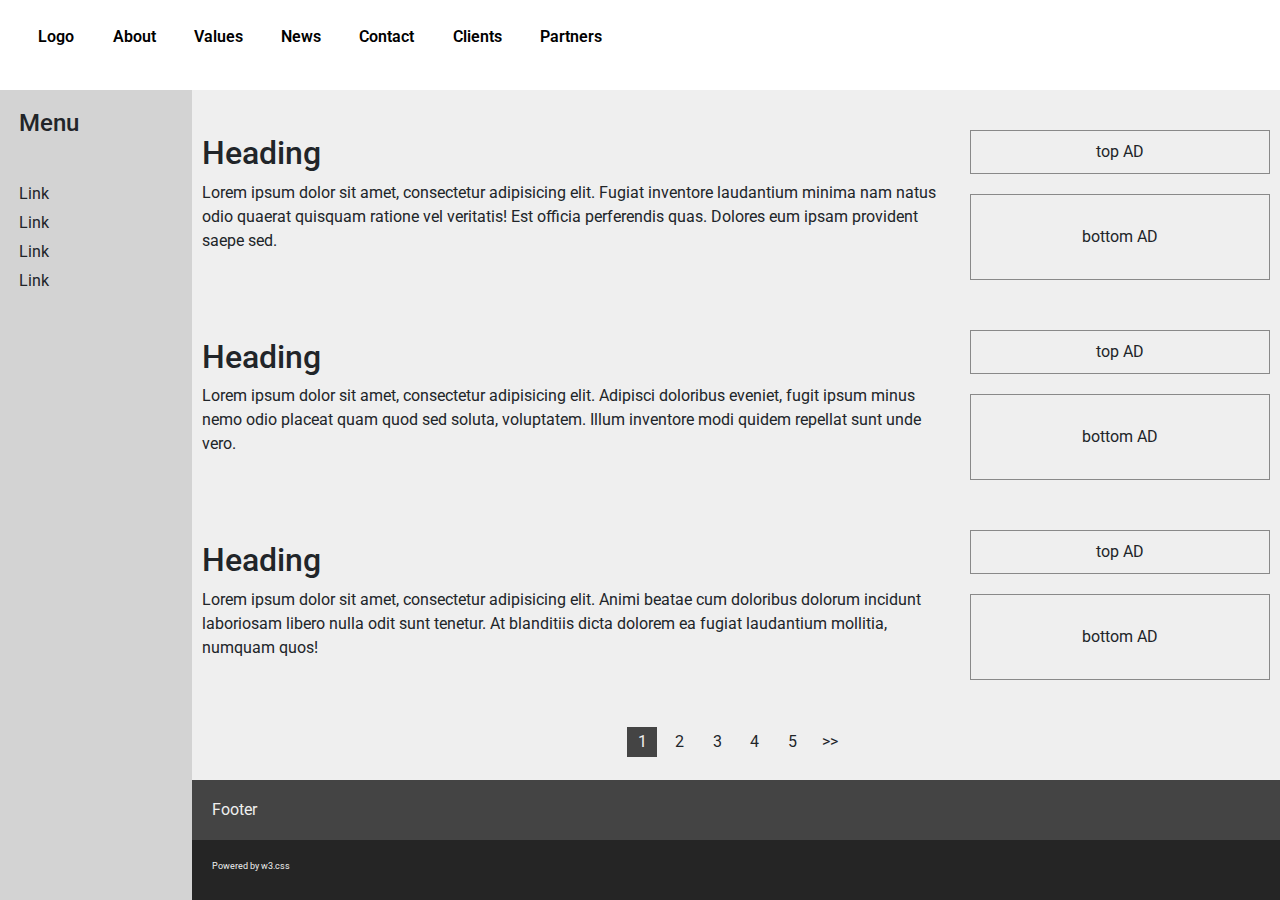
==== dashboard.html @ dadfd78e "dashboard css amber" ====
<html lang="en">
<head>
  <meta charset="UTF-8">
  <meta name="viewport" content="width=device-width, initial-scale=1.0">
  <meta http-equiv="X-UA-Compatible" content="ie=edge">
  <link rel="stylesheet" href="./css/dashboard.css">
  <link rel="stylesheet" href="https://stackpath.bootstrapcdn.com/bootstrap/4.3.1/css/bootstrap.min.css" integrity="sha384-ggOyR0iXCbMQv3Xipma34MD+dH/1fQ784/j6cY/iJTQUOhcWr7x9JvoRxT2MZw1T" crossorigin="anonymous">
  <title>DashBoard</title>
</head>
<body>
    <div id="grid-wrapper">
        <div class="nav item">
            <ul class="navUL">
                <li>Logo</li>
                <li>About</li>
                <li>Values</li>
                <li>News</li>
                <li>Contact</li>
                <li>Clients</li>
                <li>Partners</li>
            </ul>
        </div>
        <div class="aside item">
            <div id="asideBox">
                <h4 class="asideBoxItem1">Menu</h4>
                <ul class="asideUL asideBoxItem2">
                    <li>Link</li>
                    <li>Link</li>
                    <li>Link</li>
                    <li>Link</li>
                </ul>
            </div>
        </div>
        <div class="main item">
            <section class="mainItem item1">
                <h2>Heading</h2>
                <p>Lorem ipsum dolor sit amet, consectetur adipisicing elit. Fugiat inventore laudantium minima nam natus odio quaerat quisquam ratione vel veritatis! Est officia perferendis quas. Dolores eum ipsam provident saepe sed.</p>
            </section>
            <section class="mainItem item2">
                <h2>Heading</h2>
                <p>Lorem ipsum dolor sit amet, consectetur adipisicing elit. Adipisci doloribus eveniet, fugit ipsum minus nemo odio placeat quam quod sed soluta, voluptatem. Illum inventore modi quidem repellat sunt unde vero.</p>
            </section>
            <section class="mainItem item3">
                <h2>Heading</h2>
                <p>Lorem ipsum dolor sit amet, consectetur adipisicing elit. Animi beatae cum doloribus dolorum incidunt laboriosam libero nulla odit sunt tenetur. At blanditiis dicta dolorem ea fugiat laudantium mollitia, numquam quos!</p>
            </section>
        </div>
        <div class="sidebar item">
            <section class="sectionItem sectionItem1">
            <div class="ad topAd">
                top AD
            </div>
            <div class="ad bottomAd">
                bottom AD
            </div>
        </section>
            <section class="sectionItem sectionItem2">
                <div class="ad topAd">
                    top AD
                </div>
                <div class="ad bottomAd">
                    bottom AD
                </div>
            </section>
            <section class="sectionItem sectionItem3">
                <div class="ad topAd">
                    top AD
                </div>
                <div class="ad bottomAd">
                    bottom AD
                </div>
            </section>
        </div>
        <div class="footerNav item">
            <ul class="footerNavUL">
                <li>1</li>
                <li>2</li>
                <li>3</li>
                <li>4</li>
                <li>5</li>
                <li>>></li>
            </ul>
        </div>
        <div class="footer1 item">Footer</div>
        <div class="footer2 item">
            Powered by
            <a href="#">w3.css</a>
        </div>
    </div>
  <script src="./js/dashboard.js"></script>
</body>
</html>
---- css/dashboard.css ----
@import url('https://fonts.googleapis.com/css?family=Roboto&display=swap');
*, *:before, *:after {
  margin: 0;
  padding: 0;
  box-sizing: border-box;
  font-family: 'Roboto', sans-serif;
}
ul {
  list-style: none;
}
#grid-wrapper {
  width: 100vw;
  height: 100vh;
  display: grid;
  grid-template: 10% 70% repeat(3, calc(20% / 3)) / 15% 60% 25%;
}
.nav {
  grid-area: 1 / 1 / span 1 / -1;
  /* background: #444; */
  color: black;
  font-weight: 600;
  display: flex;
}
.navUL {
  width: 50%;
  display: flex;
  justify-content: space-evenly;
  align-items: center;
}
.aside {
  grid-area: 2 / 1 / -1 / span 1;
  background: lightgrey;
}
#asideBox {
  width: 50%;
  height: 30%;
  padding: 10%;
  display: flex;
  flex-direction: column;
  justify-content: space-between;
}
.asideBoxItem1 {
  flex: 1
}
.asideBoxItem2 {
  flex: 2
}
.asideUL {
  display: flex;
  flex-direction: column;
  justify-content: space-evenly;
}
.main {
  grid-area: 2 / 2 / span 1 / span 1;
  display: flex;
  flex-direction: column;
  justify-content: space-evenly;
  background: #efefef;
  padding: 10px
}
.mainItem {
  margin: auto;
}
.sidebar {
  grid-area: 2 / 3 / span 1 / -1;
  background: #efefef;
  display: flex;
  flex-direction: column;
  justify-content: space-evenly;
  align-items: center;
}
.sidebar > section {
  display: flex;
  flex-direction: column;
  justify-content: space-between;
  height: calc((100% / 3) - 40px);
  width: 100%;

}
.ad {
  margin: 10px;
  width: calc(100% - 20px);
  display: flex;
  justify-content: center;
  align-items: center;
  border: 1px solid rgba(68, 68, 68, 0.6);

}
.topAd {
  flex: 1;
  align-self: flex-start;

}
.bottomAd {
  flex: 2;

}
.footerNav {
  grid-area: 3 / 2 / span 1 / -1;
  background: #efefef;
  display: flex;
  justify-content: center;
  align-items: center;
}
.footerNavUL {
  display: inline-flex;
  justify-content: space-between;
  width: 20%;
  align-content: space-between;
}
.footerNavUL > li {
  height: 30px;
  width: 30px;
  display: flex;
  justify-content: center;
  align-items: center;
}
.footerNavUL > li:nth-of-type(1) {
  background: #444;
  color: #efefef
}
.footer1 {
  grid-area: 4 / 2 / span 1 / -1;
  display: flex;
  align-items: center;
  padding: 20px;
  background:#444;
  color: #efefef

}
.footer2 {
  grid-area: 5 / 2 / -1 / -1;
  background: #252525;
  color: #efefef;
  font-size: xx-small;
  padding: 20px
}
.footer2 > a {
  color: #efefef
}
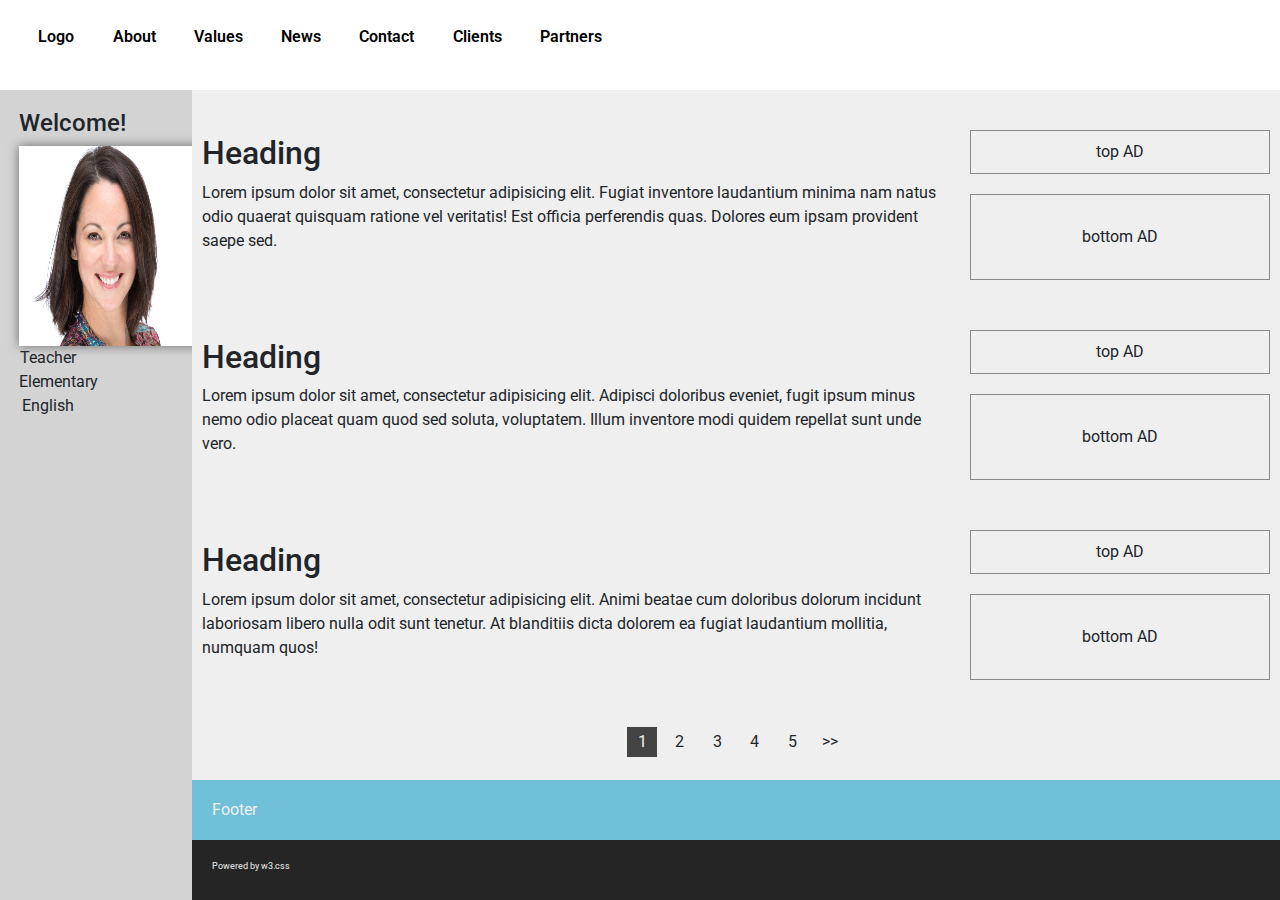
==== commit 80844d02: "incorporating the blue color" ====
--- a/dashboard.html
+++ b/dashboard.html
@@ -22,12 +22,15 @@
         </div>
         <div class="aside item">
             <div id="asideBox">
-                <h4 class="asideBoxItem1">Menu</h4>
+                <h4 class="asideBoxItem1">Welcome!</h4>
                 <ul class="asideUL asideBoxItem2">
-                    <li>Link</li>
-                    <li>Link</li>
-                    <li>Link</li>
-                    <li>Link</li>
+                    <li>
+                        <img src="./img/teacher.jpg" alt="profilePic"
+                        id="profileImg">
+                    </li>
+                    <li>Teacher</li>
+                    <li>Elementary</li>
+                    <li>English</li>
                 </ul>
             </div>
         </div>
--- a/css/dashboard.css
+++ b/css/dashboard.css
@@ -49,6 +49,7 @@
   display: flex;
   flex-direction: column;
   justify-content: space-evenly;
+  text-align: center
 }
 .main {
   grid-area: 2 / 2 / span 1 / span 1;
@@ -124,7 +125,7 @@
   display: flex;
   align-items: center;
   padding: 20px;
-  background:#444;
+  background:#6FC0D8;
   color: #efefef
 
 }
@@ -137,4 +138,17 @@
 }
 .footer2 > a {
   color: #efefef
+}
+#profileImg {
+  width: 200px;
+  height: 200px;
+  -webkit-box-shadow:0 0 10px rgba(0, 0, 0, 0.5);
+	-moz-box-shadow:0 0 10px rgba(0, 0, 0, 0.5);
+	box-shadow:0 0 10px rgba(0, 0, 0, 0.5);
+}
+@media (max-width: 1000px) {
+  #profileImg {
+    width: 100px;
+    height: 100px;
+  }
 }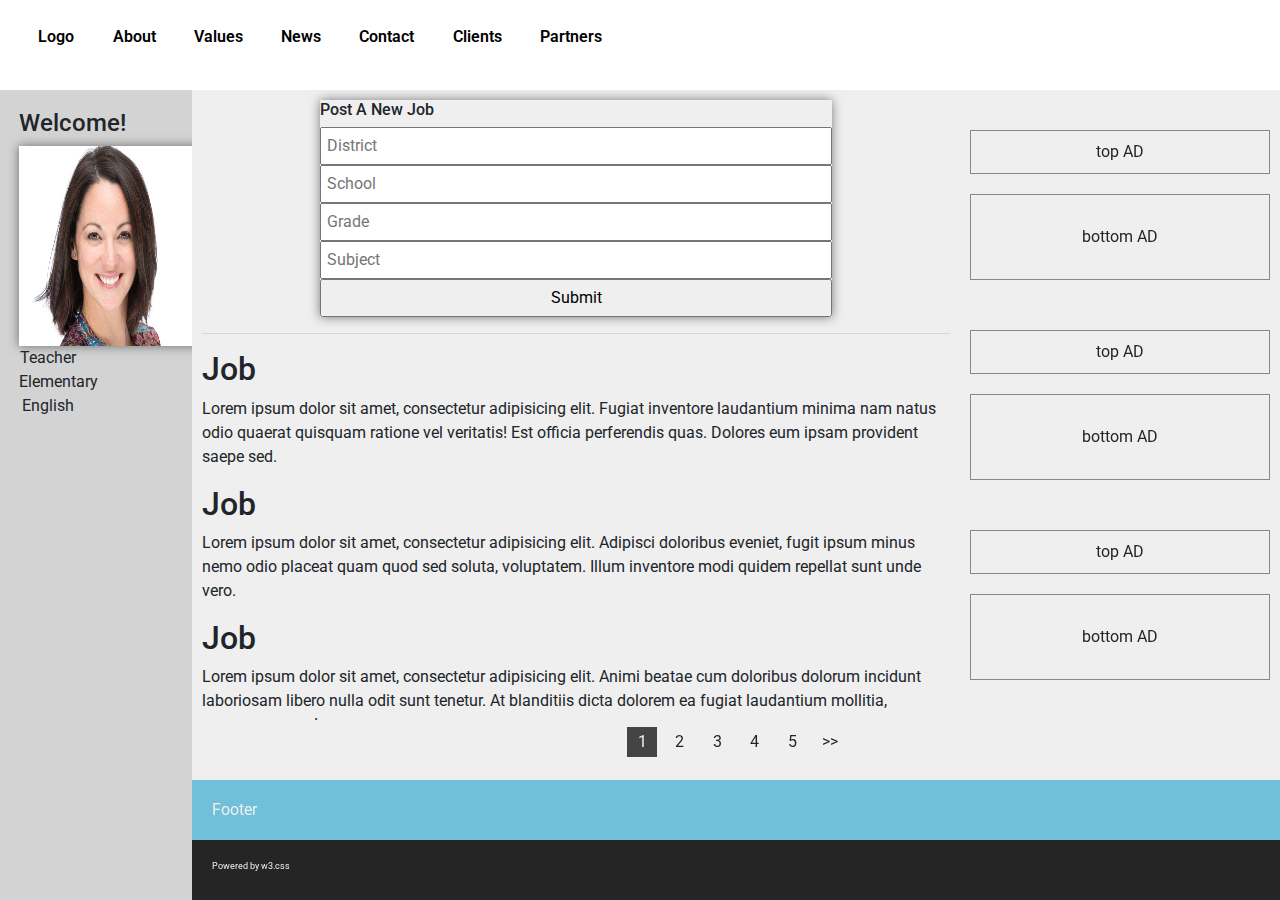
==== commit 1ef293f5: "form amber" ====
--- a/dashboard.html
+++ b/dashboard.html
@@ -35,16 +35,31 @@
             </div>
         </div>
         <div class="main item">
+            <section class="mainItem item0">
+                <form action="/jobs" method="POST" id="sectionForm">
+                    <h6>Post A New Job</h6>
+                <input type="text" name="district" id="district"
+                placeholder="District">
+                <input type="text" name="school" id="school"
+                placeholder="School">
+                <input type="text" name="grade" id="grade"
+                placeholder="Grade">
+                <input type="text" name="subject" id="subject"
+                placeholder="Subject" >
+                <input type="submit">
+                </form>
+            </section>
+            <hr>
             <section class="mainItem item1">
-                <h2>Heading</h2>
+                <h2>Job</h2>
                 <p>Lorem ipsum dolor sit amet, consectetur adipisicing elit. Fugiat inventore laudantium minima nam natus odio quaerat quisquam ratione vel veritatis! Est officia perferendis quas. Dolores eum ipsam provident saepe sed.</p>
             </section>
             <section class="mainItem item2">
-                <h2>Heading</h2>
+                <h2>Job</h2>
                 <p>Lorem ipsum dolor sit amet, consectetur adipisicing elit. Adipisci doloribus eveniet, fugit ipsum minus nemo odio placeat quam quod sed soluta, voluptatem. Illum inventore modi quidem repellat sunt unde vero.</p>
             </section>
             <section class="mainItem item3">
-                <h2>Heading</h2>
+                <h2>Job</h2>
                 <p>Lorem ipsum dolor sit amet, consectetur adipisicing elit. Animi beatae cum doloribus dolorum incidunt laboriosam libero nulla odit sunt tenetur. At blanditiis dicta dolorem ea fugiat laudantium mollitia, numquam quos!</p>
             </section>
         </div>
--- a/css/dashboard.css
+++ b/css/dashboard.css
@@ -57,10 +57,30 @@
   flex-direction: column;
   justify-content: space-evenly;
   background: #efefef;
-  padding: 10px
+  padding: 10px;
+  overflow: scroll;
+  
 }
 .mainItem {
   margin: auto;
+}
+#profileImg {
+  width: 200px;
+  height: 200px;
+  -webkit-box-shadow:0 0 10px rgba(0, 0, 0, 0.5);
+	-moz-box-shadow:0 0 10px rgba(0, 0, 0, 0.5);
+	box-shadow:0 0 10px rgba(0, 0, 0, 0.5);
+}
+#sectionForm {
+  display: flex;
+  flex-direction: column;
+  -webkit-box-shadow:0 0 10px rgba(0, 0, 0, 0.5);
+	-moz-box-shadow:0 0 10px rgba(0, 0, 0, 0.5);
+  box-shadow:0 0 10px rgba(0, 0, 0, 0.5);
+  width: 40vw
+}
+input {
+  padding: 5px
 }
 .sidebar {
   grid-area: 2 / 3 / span 1 / -1;
@@ -139,13 +159,7 @@
 .footer2 > a {
   color: #efefef
 }
-#profileImg {
-  width: 200px;
-  height: 200px;
-  -webkit-box-shadow:0 0 10px rgba(0, 0, 0, 0.5);
-	-moz-box-shadow:0 0 10px rgba(0, 0, 0, 0.5);
-	box-shadow:0 0 10px rgba(0, 0, 0, 0.5);
-}
+
 @media (max-width: 1000px) {
   #profileImg {
     width: 100px;
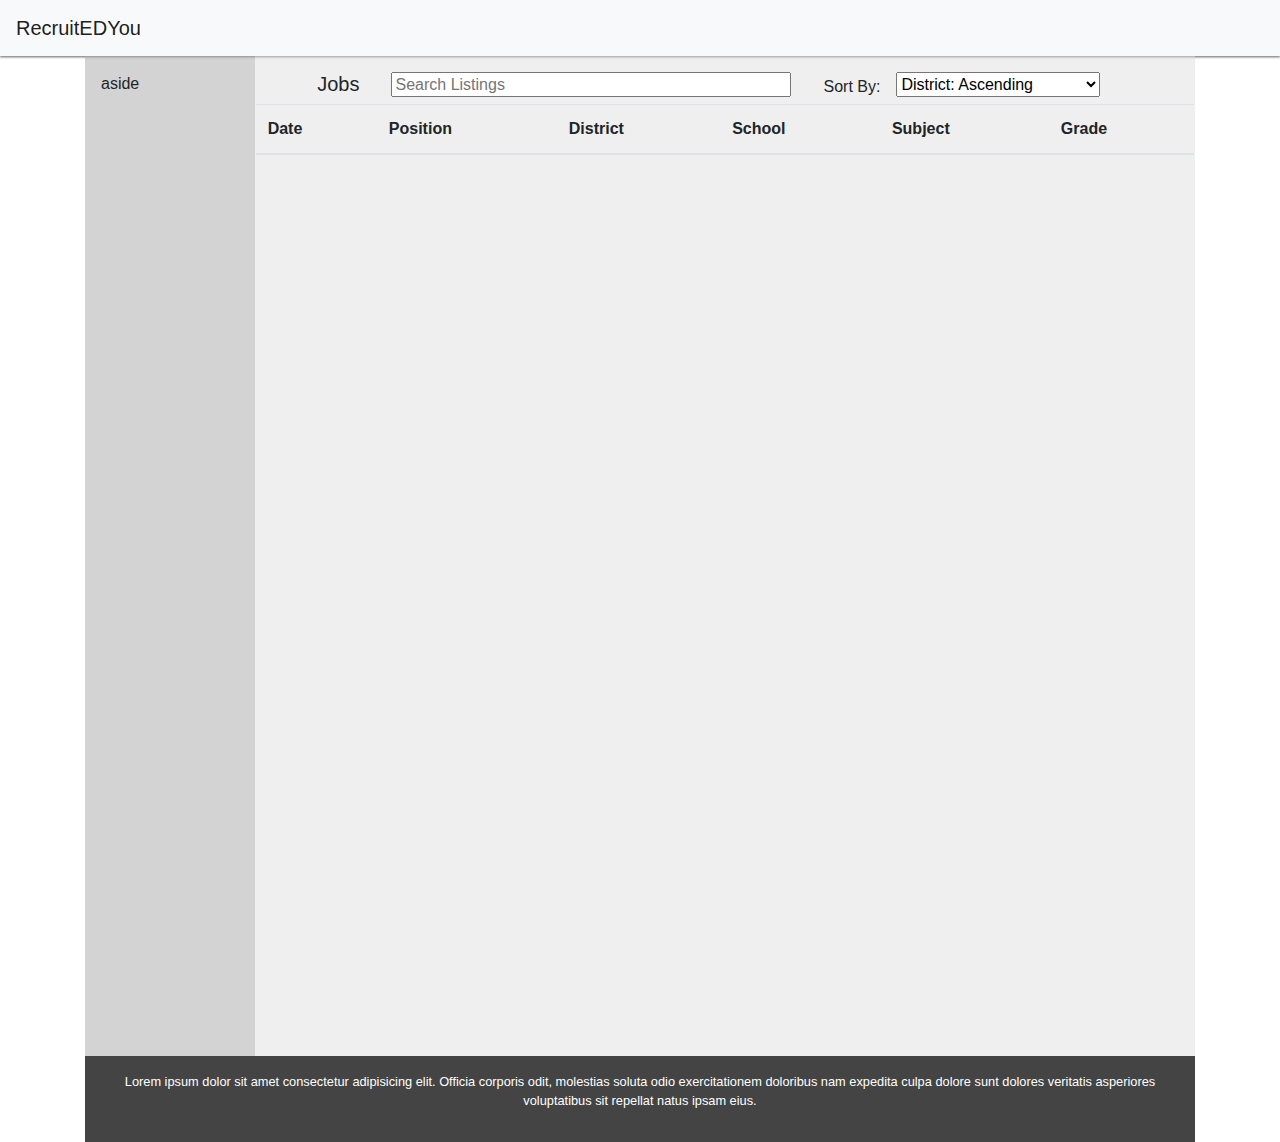
==== commit 113a576d: "Copied dashboard from backend to front end." ====
--- a/dashboard.html
+++ b/dashboard.html
@@ -1,110 +1,106 @@
+<!DOCTYPE html>
 <html lang="en">
-<head>
-  <meta charset="UTF-8">
-  <meta name="viewport" content="width=device-width, initial-scale=1.0">
-  <meta http-equiv="X-UA-Compatible" content="ie=edge">
-  <link rel="stylesheet" href="./css/dashboard.css">
-  <link rel="stylesheet" href="https://stackpath.bootstrapcdn.com/bootstrap/4.3.1/css/bootstrap.min.css" integrity="sha384-ggOyR0iXCbMQv3Xipma34MD+dH/1fQ784/j6cY/iJTQUOhcWr7x9JvoRxT2MZw1T" crossorigin="anonymous">
-  <title>DashBoard</title>
-</head>
-<body>
-    <div id="grid-wrapper">
-        <div class="nav item">
-            <ul class="navUL">
-                <li>Logo</li>
-                <li>About</li>
-                <li>Values</li>
-                <li>News</li>
-                <li>Contact</li>
-                <li>Clients</li>
-                <li>Partners</li>
-            </ul>
+  <head>
+    <!-- Required Meta Tags -->
+    <meta charset="UTF-8">
+    <meta name="description" content="">
+    <meta name="viewport" content="width=device-width, initial-scale=1, shrink-to-fit=no">
+    <meta name="keywords" content="">
+    <meta name="author" content="Yael Brown">
+    <meta name="copyright" content="">
+
+    <!-- Bootstrap CSS -->
+    <link rel="stylesheet" href="https://stackpath.bootstrapcdn.com/bootstrap/4.3.1/css/bootstrap.min.css" integrity="sha384-ggOyR0iXCbMQv3Xipma34MD+dH/1fQ784/j6cY/iJTQUOhcWr7x9JvoRxT2MZw1T" crossorigin="anonymous">
+
+    <!-- CSS -->
+    <link rel="stylesheet" href="./css/style.css">
+    <link rel="stylesheet" href="./css/dashboard.css">
+
+    <!-- Font Awesome -->
+    <link rel="stylesheet" href="https://use.fontawesome.com/releases/v5.8.1/css/all.css" integrity="sha384-50oBUHEmvpQ+1lW4y57PTFmhCaXp0ML5d60M1M7uH2+nqUivzIebhndOJK28anvf" crossorigin="anonymous">
+
+    <title> </title>
+  </head>
+  <body>
+    <!-- Nav Section -->
+    <nav>
+      <nav class="navbar navbar-expand-lg navbar-light bg-light">
+        <a class="navbar-brand" href="#">RecruitEDYou</a>
+        <button class="navbar-toggler" type="button" data-toggle="collapse" data-target="#navbarSupportedContent" aria-controls="navbarSupportedContent" aria-expanded="false" aria-label="Toggle navigation">
+          <span class="navbar-toggler-icon"></span>
+        </button>
+
+        <div class="collapse navbar-collapse" id="navbarSupportedContent">
+          <ul class="navbar-nav mr-auto"></ul>
         </div>
-        <div class="aside item">
-            <div id="asideBox">
-                <h4 class="asideBoxItem1">Welcome!</h4>
-                <ul class="asideUL asideBoxItem2">
-                    <li>
-                        <img src="./img/teacher.jpg" alt="profilePic"
-                        id="profileImg">
-                    </li>
-                    <li>Teacher</li>
-                    <li>Elementary</li>
-                    <li>English</li>
-                </ul>
+      </nav>
+    </nav>
+
+    <div class="container">
+      <div class="wrapper">
+        <aside>
+          aside
+        </aside>
+
+        <main>
+          <div class="main-wrapper">
+
+            <div class="row">
+              <div class="main-sort-bar">
+                <h5 id="listingType" class="main-sort-bar-item">Jobs</h5>
+                <input type="text" id="search-listings" class="main-sort-bar-item" name="search-listings" size="40" placeholder="Search Listings">
+                <span class="main-sort-bar-item">
+                  <h6>Sort By: </h6>
+                  <select name="" id="sorting-dropdown">
+                    <option value="district-asc">District: Ascending</option>
+                    <option value="district-dsc">District: Descending</option>
+                    <option value="school-asc">School: Ascending</option>
+                    <option value="school-dsc">School: Descending</option>
+                    <option value="grade-asc">Grade: Ascending</option>
+                    <option value="grade-dsc">Grade: Descending</option>
+                    <option value="subject-asc">Subject: Ascending</option>
+                    <option value="subject-dsc">Subject: Descending</option>
+                    <option value="date-asc">Date Posted: Ascending</option>
+                    <option value="date-dsc">Date Posted: Descending</option>
+                  </select>
+                </span>
+              </div>
             </div>
-        </div>
-        <div class="main item">
-            <section class="mainItem item0">
-                <form action="/jobs" method="POST" id="sectionForm">
-                    <h6>Post A New Job</h6>
-                <input type="text" name="district" id="district"
-                placeholder="District">
-                <input type="text" name="school" id="school"
-                placeholder="School">
-                <input type="text" name="grade" id="grade"
-                placeholder="Grade">
-                <input type="text" name="subject" id="subject"
-                placeholder="Subject" >
-                <input type="submit">
-                </form>
-            </section>
-            <hr>
-            <section class="mainItem item1">
-                <h2>Job</h2>
-                <p>Lorem ipsum dolor sit amet, consectetur adipisicing elit. Fugiat inventore laudantium minima nam natus odio quaerat quisquam ratione vel veritatis! Est officia perferendis quas. Dolores eum ipsam provident saepe sed.</p>
-            </section>
-            <section class="mainItem item2">
-                <h2>Job</h2>
-                <p>Lorem ipsum dolor sit amet, consectetur adipisicing elit. Adipisci doloribus eveniet, fugit ipsum minus nemo odio placeat quam quod sed soluta, voluptatem. Illum inventore modi quidem repellat sunt unde vero.</p>
-            </section>
-            <section class="mainItem item3">
-                <h2>Job</h2>
-                <p>Lorem ipsum dolor sit amet, consectetur adipisicing elit. Animi beatae cum doloribus dolorum incidunt laboriosam libero nulla odit sunt tenetur. At blanditiis dicta dolorem ea fugiat laudantium mollitia, numquam quos!</p>
-            </section>
-        </div>
-        <div class="sidebar item">
-            <section class="sectionItem sectionItem1">
-            <div class="ad topAd">
-                top AD
+
+            <div class="row">
+              <table class="table table-hover">
+                <thead>
+                  <tr>
+                    <th scope="col">Date</th>
+                    <th scope="col">Position</th>
+                    <th scope="col">District</th>
+                    <th scope="col">School</th>
+                    <th scope="col">Subject</th>
+                    <th scope="col">Grade</th>
+                  </tr>
+                </thead>
+
+                <tbody id="tbody">
+                  <!-- dashboard.js populates data here on page load -->
+                </tbody>
+              </table>
+
             </div>
-            <div class="ad bottomAd">
-                bottom AD
-            </div>
-        </section>
-            <section class="sectionItem sectionItem2">
-                <div class="ad topAd">
-                    top AD
-                </div>
-                <div class="ad bottomAd">
-                    bottom AD
-                </div>
-            </section>
-            <section class="sectionItem sectionItem3">
-                <div class="ad topAd">
-                    top AD
-                </div>
-                <div class="ad bottomAd">
-                    bottom AD
-                </div>
-            </section>
-        </div>
-        <div class="footerNav item">
-            <ul class="footerNavUL">
-                <li>1</li>
-                <li>2</li>
-                <li>3</li>
-                <li>4</li>
-                <li>5</li>
-                <li>>></li>
-            </ul>
-        </div>
-        <div class="footer1 item">Footer</div>
-        <div class="footer2 item">
-            Powered by
-            <a href="#">w3.css</a>
-        </div>
+
+          </div>
+        </main>
+      </div>
+      <footer>
+        <p>Lorem ipsum dolor sit amet consectetur adipisicing elit. Officia corporis odit, molestias soluta odio exercitationem doloribus nam expedita culpa dolore sunt dolores veritatis asperiores voluptatibus sit repellat natus ipsam eius.</p>
+      </footer>
     </div>
-  <script src="./js/dashboard.js"></script>
-</body>
+
+    <!-- Optional JavaScript -->
+    <!-- jQuery first, then Popper.js, then Bootstrap JS -->
+    <script src="https://code.jquery.com/jquery-3.3.1.slim.min.js" integrity="sha384-q8i/X+965DzO0rT7abK41JStQIAqVgRVzpbzo5smXKp4YfRvH+8abtTE1Pi6jizo" crossorigin="anonymous"></script>
+    <script src="https://cdnjs.cloudflare.com/ajax/libs/popper.js/1.14.7/umd/popper.min.js" integrity="sha384-UO2eT0CpHqdSJQ6hJty5KVphtPhzWj9WO1clHTMGa3JDZwrnQq4sF86dIHNDz0W1" crossorigin="anonymous"></script>
+    <script src="https://stackpath.bootstrapcdn.com/bootstrap/4.3.1/js/bootstrap.min.js" integrity="sha384-JjSmVgyd0p3pXB1rRibZUAYoIIy6OrQ6VrjIEaFf/nJGzIxFDsf4x0xIM+B07jRM" crossorigin="anonymous"></script>
+    <script src="js/script.js"></script>
+    <script src="js/dashboard.js"></script>
+  </body>
 </html>--- a/css/style.css
+++ b/css/style.css
@@ -0,0 +1,82 @@
+/* Variables */
+
+:root {
+  --null: "";
+}
+
+/* Borders (for troubleshooting) */
+
+.wborder {
+  border: 1px solid #fff;
+  z-index: 999;
+}
+
+/* .bborder {
+  border: 1px solid #000;
+  z-index: 999;
+} */
+
+/* Basic Page Elements */
+
+* {
+  box-sizing: border-box;
+  font-family: Roboto, Oxygen, Ubuntu, Cantarell, 'Open Sans', 'Helvetica Neue', sans-serif
+}
+
+main, html, body {
+  width: 100%;
+  height: 100%;
+  padding: 0px;
+  margin: 0px;
+}
+
+/* Page Content */ 
+
+nav {
+  box-shadow: 0 1px 3px #0000001f, 0 1px 2px rgba(0,0,0,0.24);
+}
+
+/* jumbotron */
+
+.jumbotron {
+  padding: 0 !important;
+}
+
+.jumbo-sections {
+  display: flex; 
+  flex-direction: row;
+}
+
+.jumbo-left, .jumbo-right {
+  width: 50%;
+}
+
+.jumbo-left {
+  display: flex;
+  flex-direction: column;
+  justify-content: center;
+  padding-right: 2em;
+}
+
+.jumbo-right > img {
+  height: 100%;
+}
+
+
+
+.studentOrSchool {
+  width: 50%;
+  align-self: center;
+}
+
+/* footer */
+
+footer {
+  display: flex;
+  flex-direction: row;
+  justify-content: center;
+}
+
+footer > p {
+  text-align: center;
+}
--- a/css/dashboard.css
+++ b/css/dashboard.css
@@ -1,168 +1,66 @@
-@import url('https://fonts.googleapis.com/css?family=Roboto&display=swap');
-*, *:before, *:after {
-  margin: 0;
-  padding: 0;
-  box-sizing: border-box;
-  font-family: 'Roboto', sans-serif;
+/* Styling is specific to dashboard.html */
+.wrapper {
+  display: flex;
+  flex-direction: row;
+  height: 1000px;
 }
-ul {
-  list-style: none;
+
+aside, main {
+  padding: 1rem;
 }
-#grid-wrapper {
-  width: 100vw;
-  height: 100vh;
-  display: grid;
-  grid-template: 10% 70% repeat(3, calc(20% / 3)) / 15% 60% 25%;
+
+aside {
+  background: #D3D3D3;
+  width: 15vw;
 }
-.nav {
-  grid-area: 1 / 1 / span 1 / -1;
-  /* background: #444; */
-  color: black;
-  font-weight: 600;
-  display: flex;
+
+main {
+  background: #EFEFEF;
+  width: 85vw;
 }
-.navUL {
-  width: 50%;
-  display: flex;
-  justify-content: space-evenly;
-  align-items: center;
-}
-.aside {
-  grid-area: 2 / 1 / -1 / span 1;
-  background: lightgrey;
-}
-#asideBox {
-  width: 50%;
-  height: 30%;
-  padding: 10%;
+
+.main-wrapper {
+  width: 100%;
   display: flex;
   flex-direction: column;
+}
+
+.main-sort-bar {
+  display: flex;
+  flex-direction: row;
+  margin: auto;
   justify-content: space-between;
 }
-.asideBoxItem1 {
-  flex: 1
-}
-.asideBoxItem2 {
-  flex: 2
-}
-.asideUL {
-  display: flex;
-  flex-direction: column;
-  justify-content: space-evenly;
-  text-align: center
-}
-.main {
-  grid-area: 2 / 2 / span 1 / span 1;
-  display: flex;
-  flex-direction: column;
-  justify-content: space-evenly;
-  background: #efefef;
-  padding: 10px;
-  overflow: scroll;
-  
-}
-.mainItem {
-  margin: auto;
-}
-#profileImg {
-  width: 200px;
-  height: 200px;
-  -webkit-box-shadow:0 0 10px rgba(0, 0, 0, 0.5);
-	-moz-box-shadow:0 0 10px rgba(0, 0, 0, 0.5);
-	box-shadow:0 0 10px rgba(0, 0, 0, 0.5);
-}
-#sectionForm {
-  display: flex;
-  flex-direction: column;
-  -webkit-box-shadow:0 0 10px rgba(0, 0, 0, 0.5);
-	-moz-box-shadow:0 0 10px rgba(0, 0, 0, 0.5);
-  box-shadow:0 0 10px rgba(0, 0, 0, 0.5);
-  width: 40vw
-}
-input {
-  padding: 5px
-}
-.sidebar {
-  grid-area: 2 / 3 / span 1 / -1;
-  background: #efefef;
-  display: flex;
-  flex-direction: column;
-  justify-content: space-evenly;
-  align-items: center;
-}
-.sidebar > section {
-  display: flex;
-  flex-direction: column;
-  justify-content: space-between;
-  height: calc((100% / 3) - 40px);
-  width: 100%;
 
-}
-.ad {
-  margin: 10px;
-  width: calc(100% - 20px);
-  display: flex;
-  justify-content: center;
-  align-items: center;
-  border: 1px solid rgba(68, 68, 68, 0.6);
-
-}
-.topAd {
-  flex: 1;
-  align-self: flex-start;
-
-}
-.bottomAd {
-  flex: 2;
-
-}
-.footerNav {
-  grid-area: 3 / 2 / span 1 / -1;
-  background: #efefef;
-  display: flex;
-  justify-content: center;
-  align-items: center;
-}
-.footerNavUL {
+.main-sort-bar > span {
   display: inline-flex;
-  justify-content: space-between;
-  width: 20%;
-  align-content: space-between;
-}
-.footerNavUL > li {
-  height: 30px;
-  width: 30px;
-  display: flex;
-  justify-content: center;
-  align-items: center;
-}
-.footerNavUL > li:nth-of-type(1) {
-  background: #444;
-  color: #efefef
-}
-.footer1 {
-  grid-area: 4 / 2 / span 1 / -1;
-  display: flex;
-  align-items: center;
-  padding: 20px;
-  background:#6FC0D8;
-  color: #efefef
-
-}
-.footer2 {
-  grid-area: 5 / 2 / -1 / -1;
-  background: #252525;
-  color: #efefef;
-  font-size: xx-small;
-  padding: 20px
-}
-.footer2 > a {
-  color: #efefef
+  height: 25px;
 }
 
-@media (max-width: 1000px) {
-  #profileImg {
-    width: 100px;
-    height: 100px;
-  }
+.main-sort-bar > input {
+  height: 25px;
+}
+
+.main-sort-bar-item {
+  margin-right: 2rem;
+}
+
+span > h6 {
+  margin-right: 1rem;
+  padding-top: .3rem;
+}
+
+/* Table */
+
+tr {
+  cursor: pointer;
+}
+
+/* Footer */
+
+footer {
+  background: #444444;
+  color: #fff;
+  font-size: .8rem;
+  padding: 1rem;
 }